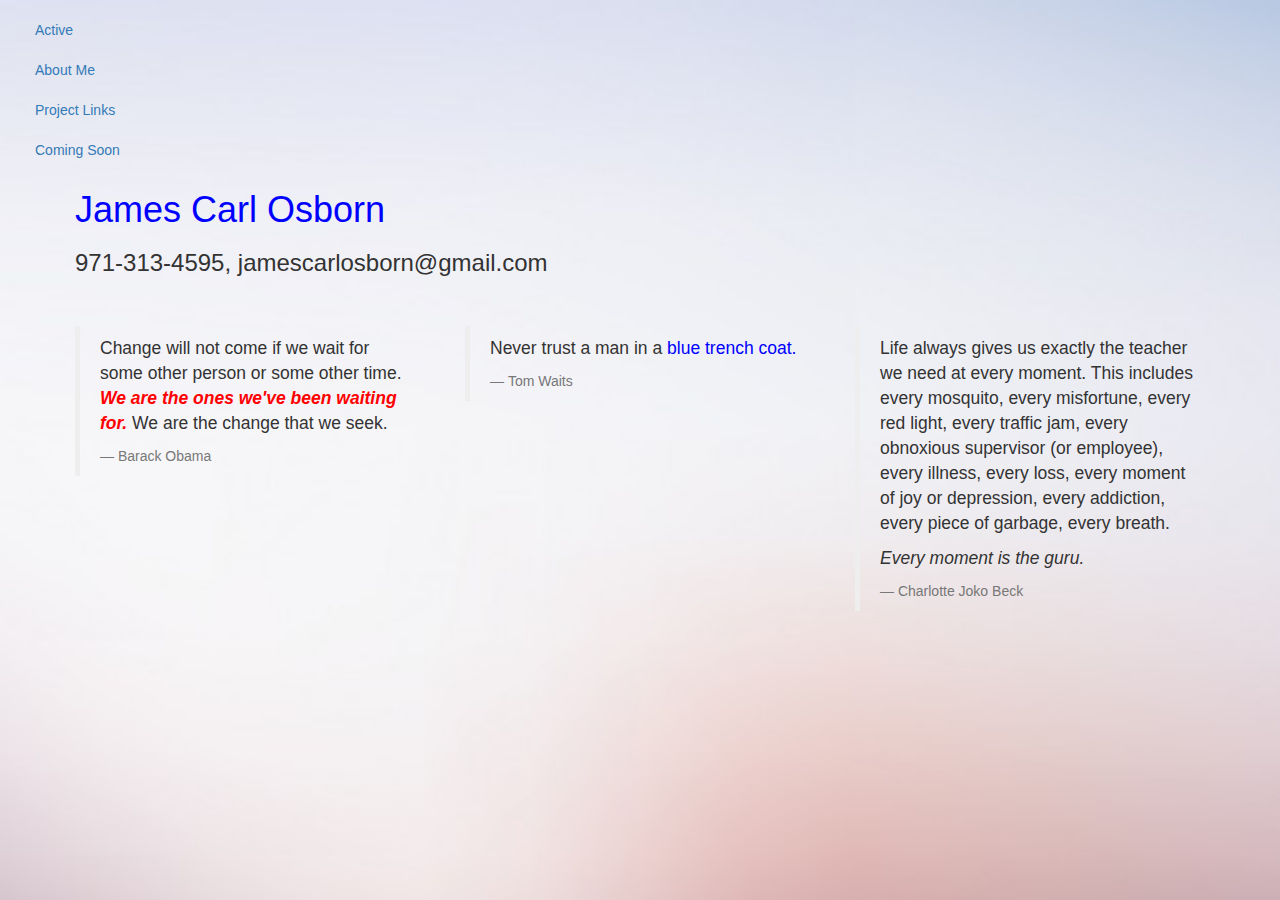
==== index.html @ 1eaa1c54 "change name of portfolio-landing.html to index.html." ====
<!DOCTYPE html>
<html>
  <head>
    <link rel="stylesheet" href="https://maxcdn.bootstrapcdn.com/bootstrap/3.3.7/css/bootstrap.min.css" integrity="sha384-BVYiiSIFeK1dGmJRAkycuHAHRg32OmUcww7on3RYdg4Va+PmSTsz/K68vbdEjh4u" crossorigin="anonymous">
    <link href="css/styles.css" rel="stylesheet" type="text/css" media="all">
    <title>James Osborn's Portfolio</title>
  </head>
  <body>
    <ul class="nav">
      <li class="nav-item">
        <a class="nav-link active" href="#">Active</a>
      </li>
      <li class="nav-item">
        <a class="nav-link" href="../portfolio-landing/about-me.html">About Me</a>
      <li class="nav-item">
        <a class="nav-link" href="../portfolio-landing/project-links.html">Project Links</a>
      <li class="nav-item">
        <a class="nav-link disabled" href="#">Coming Soon</a>
      </li>
    </ul>
    <div class="container">
      <h1>James Carl Osborn</h1>
      <h3>971-313-4595, jamescarlosborn@gmail.com</h3>
      <br />
      <br />
      <div class="row">
        <div class="col-md-4">
          <blockquote>
          <p>Change will not come if we wait for some other person or some other time. <span class="zesty"><strong>We are the ones we've been waiting for.</span></strong> We are the change that we seek.</p><footer>Barack Obama</footer>
          </blockquote>
        </div>
        <div class="col-md-4">
          <blockquote>
          <p>Never trust a man in a  <span class="bluetrenchcoat">blue trench coat<span>. </p><footer>Tom Waits</footer>
          </blockquote>
        </div>
        <div class="col-md-4">
          <blockquote>
          <p>Life always gives us exactly the teacher we need at every moment. This includes every mosquito, every misfortune, every red light, every traffic jam, every obnoxious supervisor (or employee), every illness, every loss, every moment of joy or depression, every addiction, every piece of garbage, every breath.<p>
          <p></p>
          <p><em>Every moment is the guru.</em></p><footer>Charlotte Joko Beck</footer>
        </div>
      </div>
    </div>
  </body>
</html>
---- css/styles.css ----
h1 {
  color: blue;
}

body {
  font-family: sans-serif;
  background-image:url(../img/gradient.jpg);
  background-attachment:fixed;
  background-repeat: no-repeat;
  background-size: cover;
  margin-left: 10px;
  padding: 10px;
}

.important {
  color: red;
}

.zesty {
  color: red;
  font-style: italic;
}

.bluetrenchcoat {
  color: blue
}

.main {
  float: right;
}

.box {
  font-size: 22px;
  margin: 12px;
  border: 3px solid black;
  padding: 35px;
  background-color: white;
}

img {
  margin-left: 5px;
}

.larger {
  font-size: 22px;
}

.cascade li {
  font-size: 18px;
}
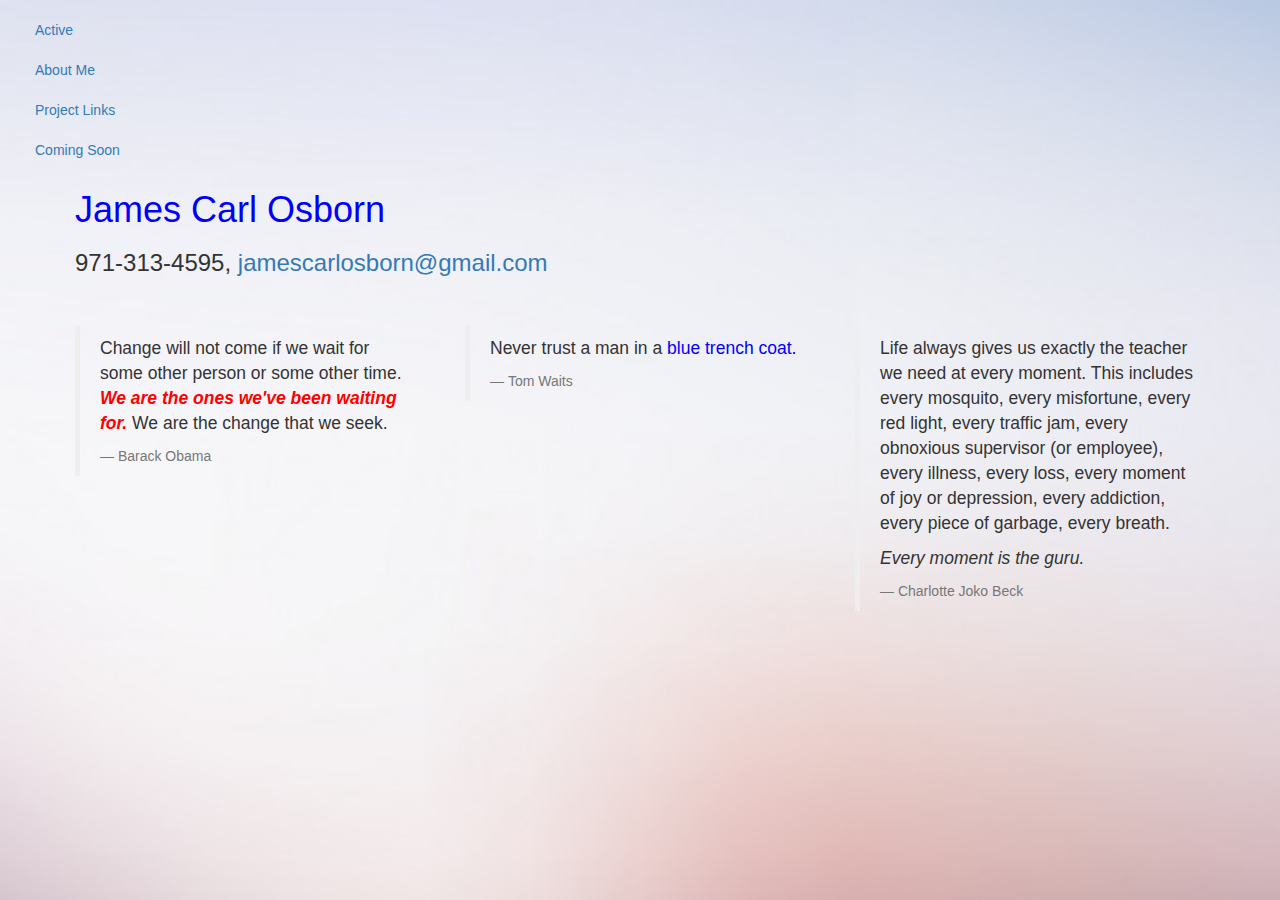
==== commit 52b5772d: "add a hyperlink on my email on index.html" ====
--- a/index.html
+++ b/index.html
@@ -11,16 +11,16 @@
         <a class="nav-link active" href="#">Active</a>
       </li>
       <li class="nav-item">
-        <a class="nav-link" href="../portfolio-landing/about-me.html">About Me</a>
+        <a class="nav-link" href="../portfolio/about-me.html">About Me</a>
       <li class="nav-item">
-        <a class="nav-link" href="../portfolio-landing/project-links.html">Project Links</a>
+        <a class="nav-link" href="../portfolio/project-links.html">Project Links</a>
       <li class="nav-item">
         <a class="nav-link disabled" href="#">Coming Soon</a>
       </li>
     </ul>
     <div class="container">
       <h1>James Carl Osborn</h1>
-      <h3>971-313-4595, jamescarlosborn@gmail.com</h3>
+      <h3>971-313-4595, <a href="mailto:jamescarlosborn@gmail.com">jamescarlosborn@gmail.com</a></h3>
       <br />
       <br />
       <div class="row">
